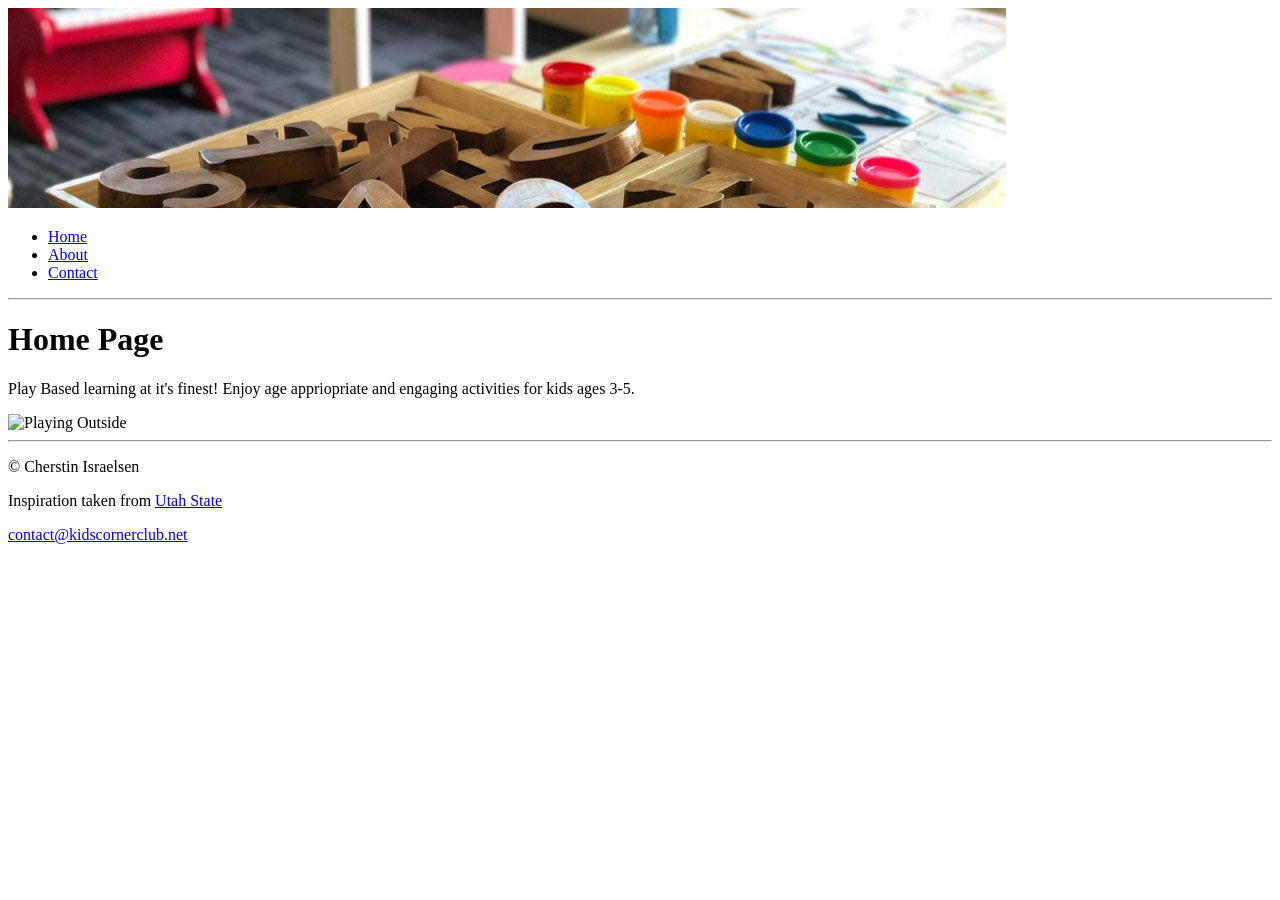
==== index.html @ da54a7e7 "Update index.html" ====
<!DOCTYPE html>
<html>
<head>
<title>Corner Kid's Club: Home</title>
</head>
<body>
<img src="images/letters.jpg" alt="Banner image">
    <ul>
      <li><a href="index.html">Home</a></li>
      <li><a href="about.html">About</a></li>
      <li><a href="contact.html">Contact</a></li>
    </ul>

  <hr>
  
<h1>Home Page</h1>
<p>Play Based learning at it's finest! Enjoy age appriopriate and engaging activities for kids ages 3-5.</p>
    <img src="images/outside.jpg" alt="Playing Outside">
  
  <hr>

<p>&copy; Cherstin Israelsen  </p>
   <p> Inspiration taken from <a href="http://usu.edu">Utah State</a></p>
    <p><a href="mailto:contact@kidscornerclub.net">contact@kidscornerclub.net</a></p>
</body>
</html>
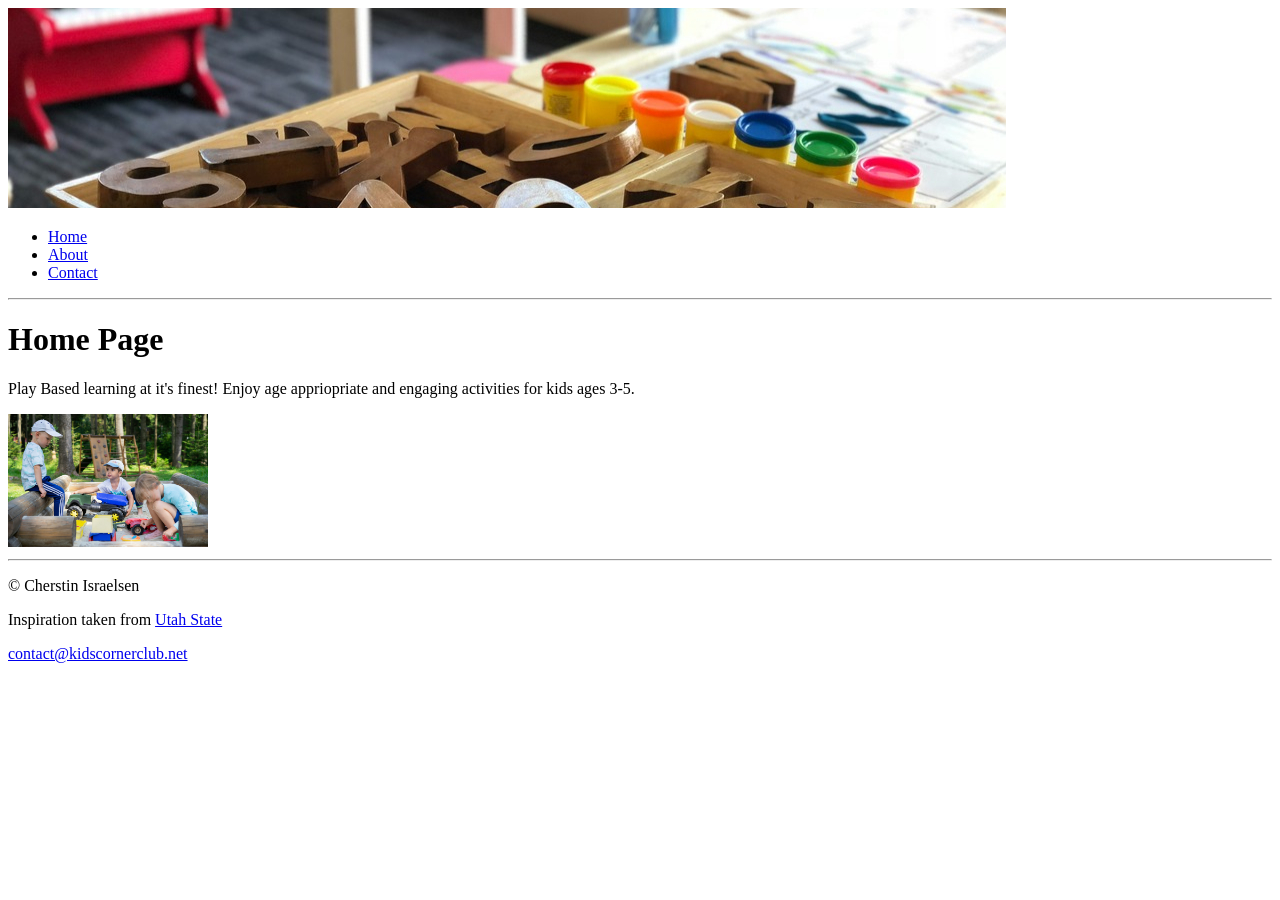
==== commit 5d0aeb68: "Update index.html" ====
--- a/index.html
+++ b/index.html
@@ -15,7 +15,7 @@
   
 <h1>Home Page</h1>
 <p>Play Based learning at it's finest! Enjoy age appriopriate and engaging activities for kids ages 3-5.</p>
-    <img src="images/outside.jpg" alt="Playing Outside">
+    <img src="images/outside.jpg" alt="Playing Outside" width="200">
   
   <hr>
 
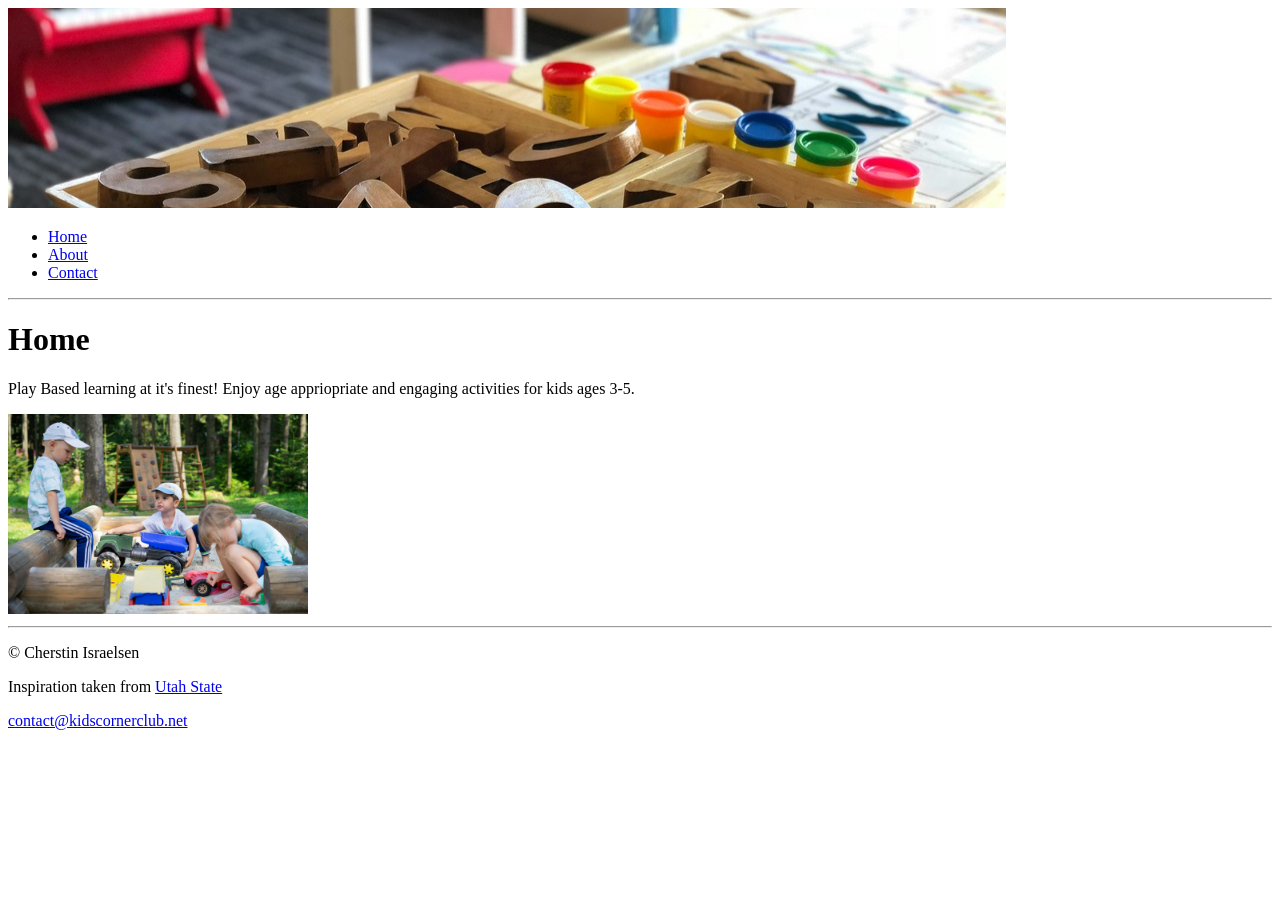
==== commit e19e3017: "Update index.html" ====
--- a/index.html
+++ b/index.html
@@ -13,9 +13,9 @@
 
   <hr>
   
-<h1>Home Page</h1>
+<h1>Home</h1>
 <p>Play Based learning at it's finest! Enjoy age appriopriate and engaging activities for kids ages 3-5.</p>
-    <img src="images/outside.jpg" alt="Playing Outside" width="200">
+    <img src="images/outside.jpg" alt="Playing Outside" width="300">
   
   <hr>
 
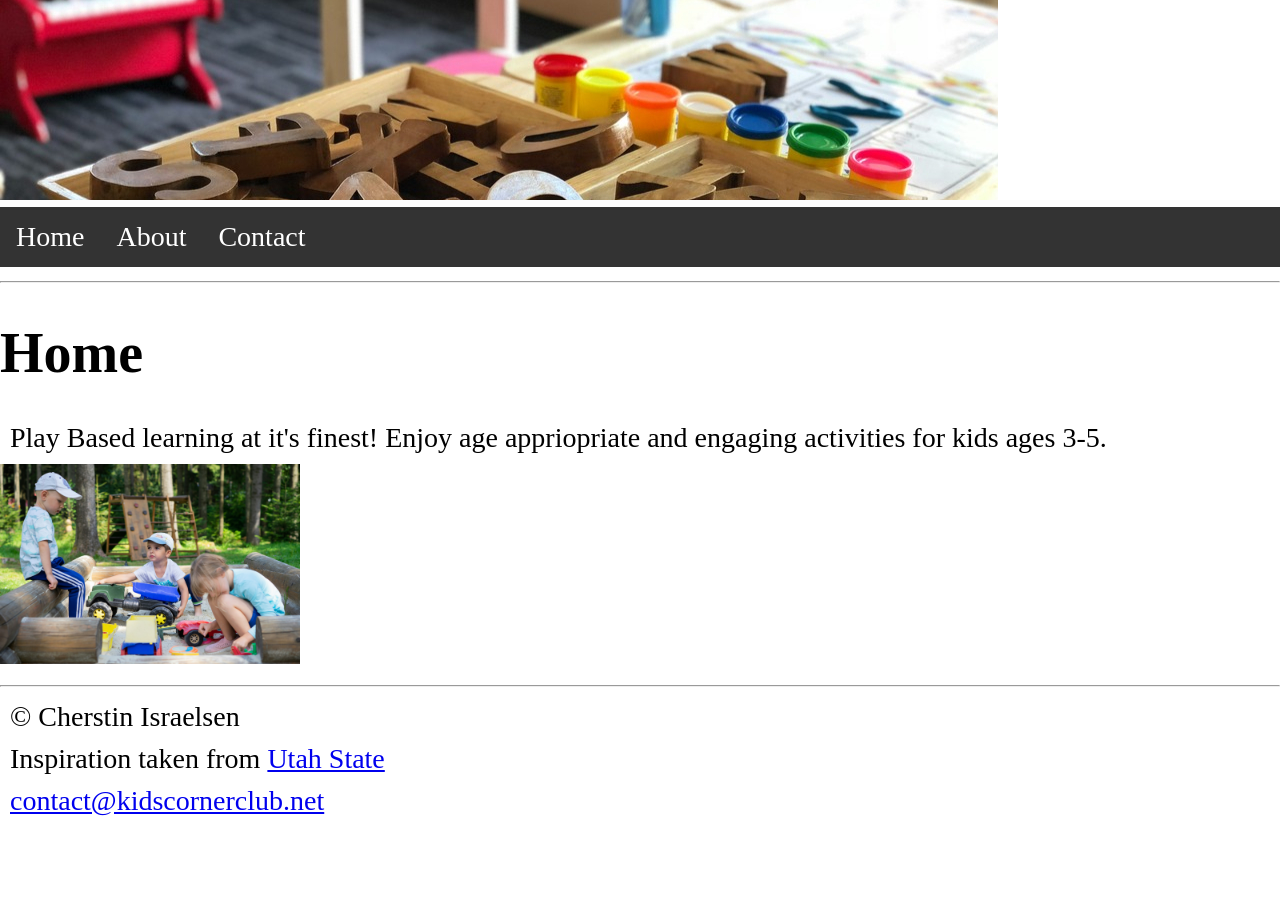
==== commit 7d4dbba8: "Update index.html" ====
--- a/index.html
+++ b/index.html
@@ -1,6 +1,7 @@
 <!DOCTYPE html>
 <html>
 <head>
+<link rel="stylesheet" href="css/mystyle.css">
 <title>Corner Kid's Club: Home</title>
 </head>
 <body>
--- a/css/mystyle.css
+++ b/css/mystyle.css
@@ -0,0 +1,39 @@
+body {
+  margin: 0;
+  padding: 0;
+  font-size: 28px;
+}
+
+h2, p {
+  margin: 10px;
+}
+
+ul {
+  list-style-type: none;
+  margin: 0;
+  padding: 0;
+  overflow: hidden;
+  background-color: #333333;
+  position: sticky;
+  top: 0;
+}
+
+ul li {
+  float: left;
+}
+
+ul li a {
+  display: block;
+  color: white;
+  text-align: center;
+  padding: 14px 16px;
+  text-decoration: none;
+}
+
+ul li a:hover {
+  background-color: #111111;
+}
+
+ul li a.active {
+  background-color: #4CAF50;
+}
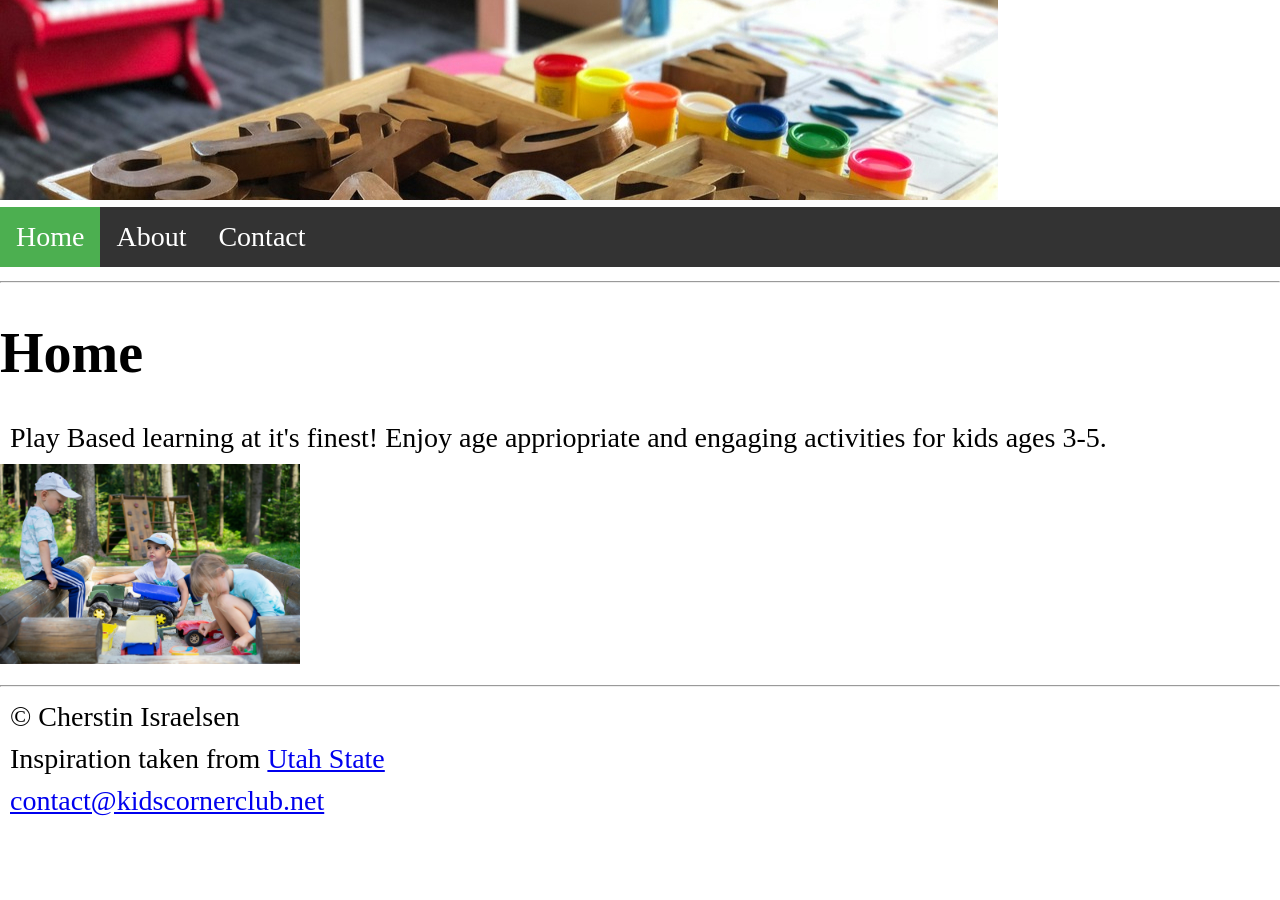
==== commit 2aac119a: "Update index.html" ====
--- a/index.html
+++ b/index.html
@@ -7,7 +7,7 @@
 <body>
 <img src="images/letters.jpg" alt="Banner image">
     <ul>
-      <li><a href="index.html">Home</a></li>
+      <li><a class="active" href="index.html">Home</a></li>
       <li><a href="about.html">About</a></li>
       <li><a href="contact.html">Contact</a></li>
     </ul>
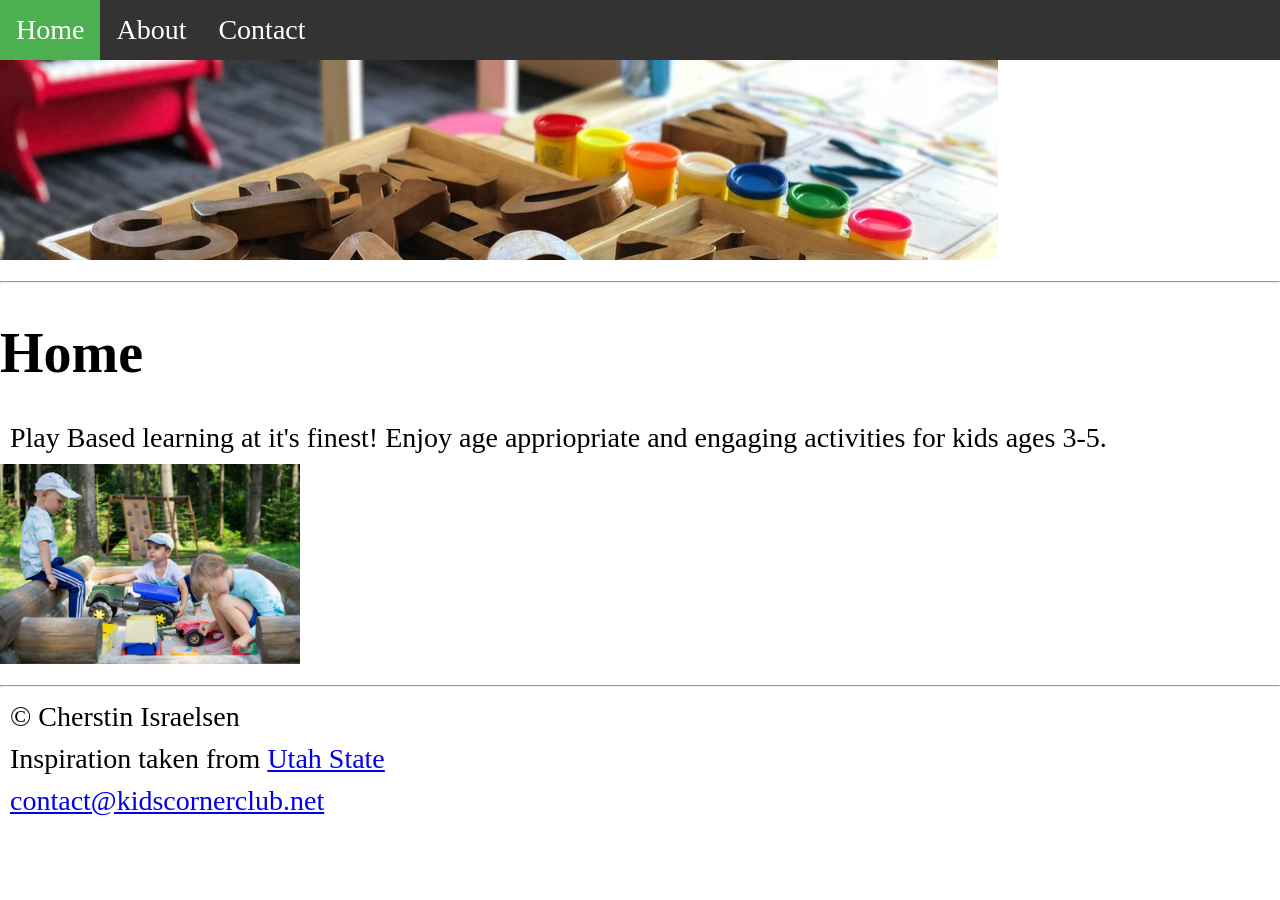
==== commit cfe4635f: "Update index.html" ====
--- a/index.html
+++ b/index.html
@@ -5,13 +5,14 @@
 <title>Corner Kid's Club: Home</title>
 </head>
 <body>
-<img src="images/letters.jpg" alt="Banner image">
+
     <ul>
       <li><a class="active" href="index.html">Home</a></li>
       <li><a href="about.html">About</a></li>
       <li><a href="contact.html">Contact</a></li>
     </ul>
-
+<img src="images/letters.jpg" alt="Banner image">
+    
   <hr>
   
 <h1>Home</h1>
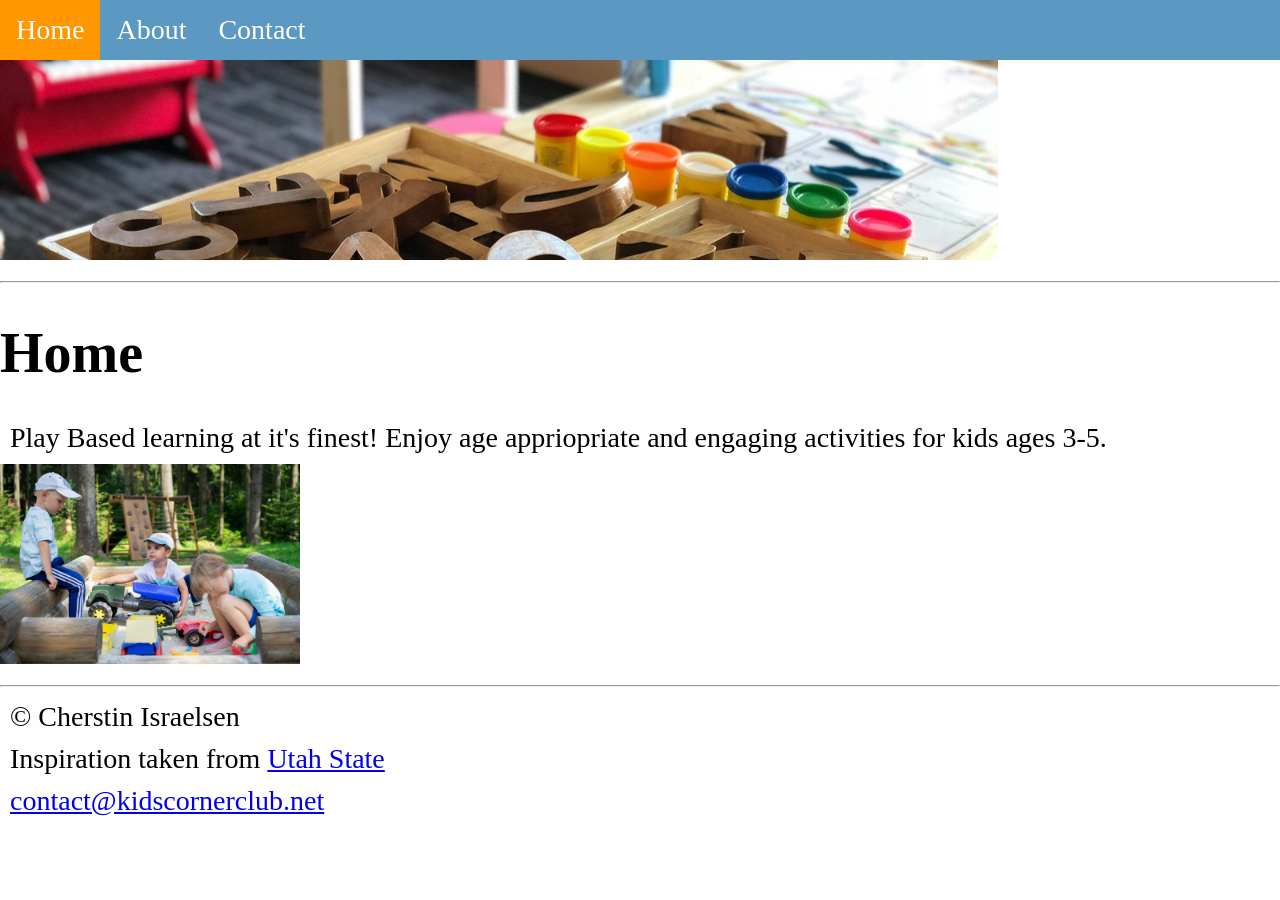
==== commit 0cd4a50d: "Update index.html" ====
--- a/index.html
+++ b/index.html
@@ -1,6 +1,11 @@
 <!DOCTYPE html>
 <html>
 <head>
+    <meta charset="UTF-8">
+    <meta name="viewport" content="width=device-width, initial-scale=1.0">
+    <meta name="description" content="Welcome to Corner Kid's Club! We offer the finest play-based learning and engaging, age-appropriate activities for children ages 3 to 5.">
+    <meta name="keywords" content="preschool, play-based learning, childcare, early childhood education, kids activities">
+    <meta name="author" content="Cherstin Israelsen">
 <link rel="stylesheet" href="css/mystyle.css">
 <title>Corner Kid's Club: Home</title>
 </head>
--- a/css/mystyle.css
+++ b/css/mystyle.css
@@ -1,39 +1,77 @@
 body {
+
   margin: 0;
+
   padding: 0;
+
   font-size: 28px;
+
 }
 
+
+
 h2, p {
+
   margin: 10px;
+
 }
 
+
+
 ul {
+
   list-style-type: none;
+
   margin: 0;
+
   padding: 0;
+
   overflow: hidden;
-  background-color: #333333;
+
+  background-color: #5B99C2;
+
   position: sticky;
+
   top: 0;
+
 }
 
+
+
 ul li {
+
   float: left;
+
 }
 
+
+
 ul li a {
+
   display: block;
+
   color: white;
+
   text-align: center;
+
   padding: 14px 16px;
+
   text-decoration: none;
+
 }
 
+
+
 ul li a:hover {
-  background-color: #111111;
+
+  background-color: #347AAB;
+
 }
 
+
+
 ul li a.active {
-  background-color: #4CAF50;
+
+  background-color: #FF9800;
+
 }
